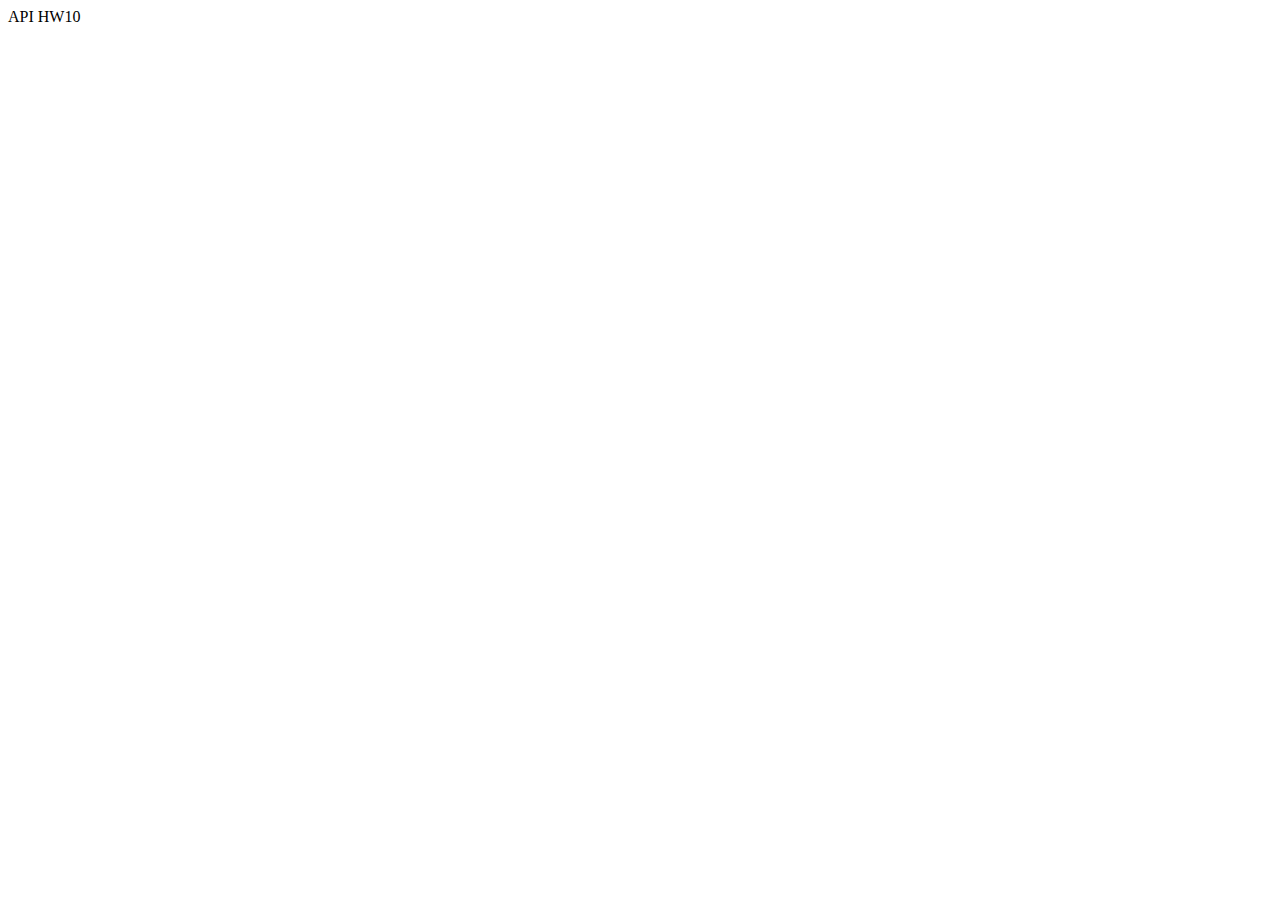
==== APIprac.html @ 67cbf069 "Add files via upload" ====
<DOCTYPE html>
<html>
<head>
	<tilte>API HW10</tilte>
	<script type="text/javascript">
		function getPlayerData() {
			request = new XMLHttpRequest();
			console.log("1 - request object created");
			request.withCredentials=true;

			request.open("GET", "https://free-nba.p.rapidapi.com/players/237");
			request.setRequestHeader("x-rapidapi-host", "free-nba.p.rapidapi.com");
			request.setRequestHeader("x-rapidapi-key", "bb380f9a76msha28fcd26bd36ab1p1134acjsn37ea751d05ad");
			console.log("2 - request opened");

			request.send();
			console.log("3 - Request sent");

			request.onreadystatechange = function() {
				if (request.readyState == 4 && request.status == 200) {
					data = request.responseText;
					alert(data);
					console.log("4 - done");
					// append data to page
				}
			    else if (request.readyState == 4 && request.status != 200) {
			    	console.log("Something went wrong");
			    }
			}
		}
	</script>
</head>
<body onload="getPlayerData()">

</body>
</html>
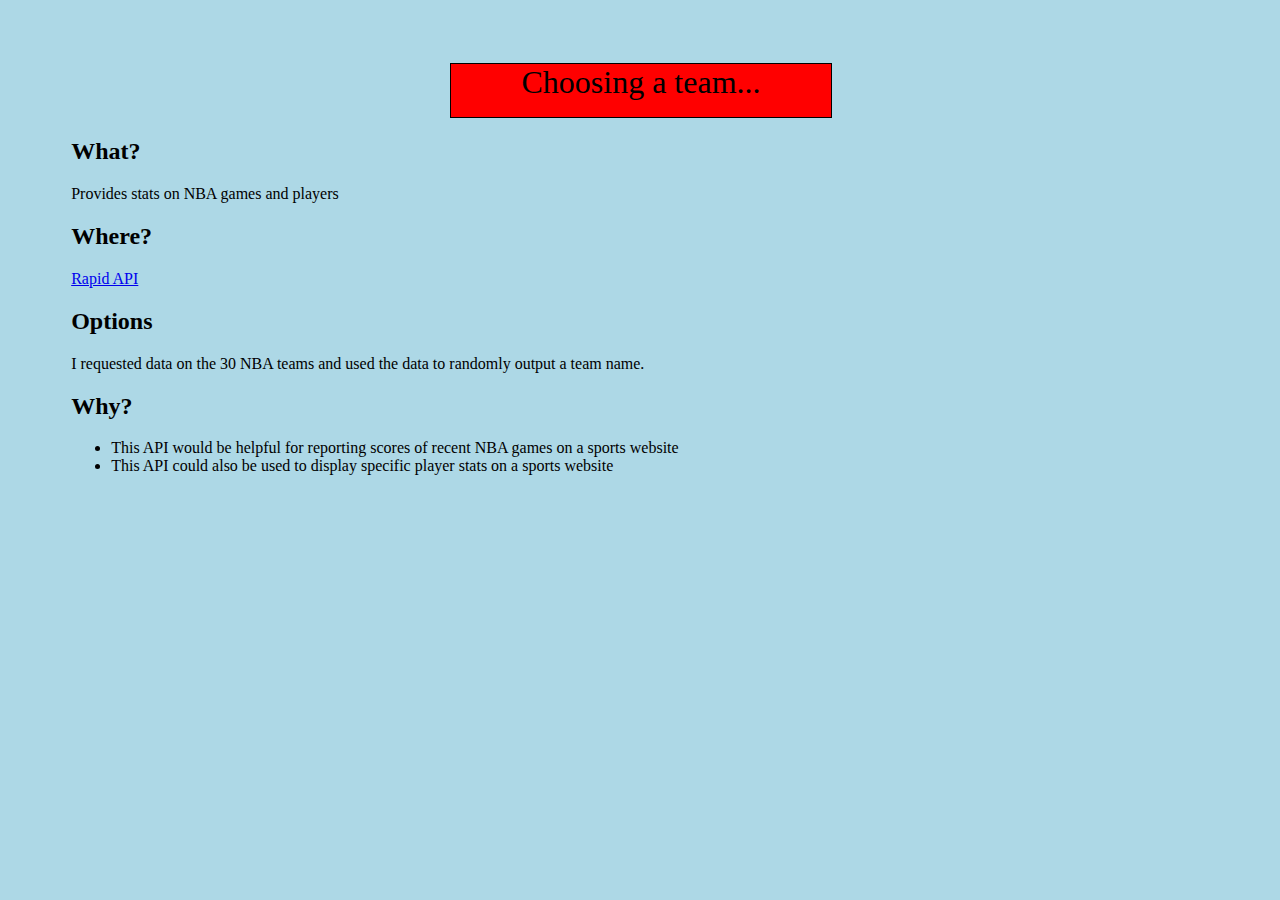
==== commit 0f64f3dc: "Add files via upload" ====
--- a/APIprac.html
+++ b/APIprac.html
@@ -1,36 +1,62 @@
 <DOCTYPE html>
 <html>
 <head>
-	<tilte>API HW10</tilte>
+	<title>API HW10</title>
+	<link rel="stylesheet" type="text/css" href="APIprac.css">
 	<script type="text/javascript">
 		function getPlayerData() {
 			request = new XMLHttpRequest();
-			console.log("1 - request object created");
-			request.withCredentials=true;
 
-			request.open("GET", "https://free-nba.p.rapidapi.com/players/237");
+
+			request.open("GET", "https://cors-anywhere.herokuapp.com/https://free-nba.p.rapidapi.com/teams");
 			request.setRequestHeader("x-rapidapi-host", "free-nba.p.rapidapi.com");
 			request.setRequestHeader("x-rapidapi-key", "bb380f9a76msha28fcd26bd36ab1p1134acjsn37ea751d05ad");
-			console.log("2 - request opened");
 
 			request.send();
-			console.log("3 - Request sent");
 
 			request.onreadystatechange = function() {
 				if (request.readyState == 4 && request.status == 200) {
 					data = request.responseText;
-					alert(data);
 					console.log("4 - done");
-					// append data to page
+					teams = JSON.parse(data);
+					var randTeam = Math.floor(Math.random() * 30);
+					var teamDiv = document.getElementById("teamData");
+					teamDiv.innerHTML = teams.data[randTeam].full_name;
+					teamDiv.style.background = "#90ee90";
 				}
-			    else if (request.readyState == 4 && request.status != 200) {
-			    	console.log("Something went wrong");
-			    }
 			}
 		}
 	</script>
 </head>
 <body onload="getPlayerData()">
+	<div id="teamData">
+		Choosing a team...
+	</div>
+
+	<div id="what">
+		<h2> What? </h2>
+		Provides stats on NBA games and players
+	</div>
+
+	<div id="where">
+		<h2> Where? </h2>
+		<a href="https://rapidapi.com/theapiguy/api/free-nba/endpoints">Rapid API</a>
+	</div>
+
+	<div id="options">
+			<h2>Options</h2>
+		I requested data on the 30 NBA teams and used the data to randomly
+		output a team name.
+	</div>
+
+	<div id="why">
+		<h2>Why?</h2>
+		<ul>
+			<li>This API would be helpful for reporting scores of recent NBA
+			games on a sports website</li>
+			<li>This API could also be used to display specific player stats
+			on a sports website</li>
+	</div>
 
 </body>
 </html>--- a/APIprac.css
+++ b/APIprac.css
@@ -0,0 +1,19 @@
+#teamData {
+	text-align: center;
+	font-size: 200%;
+	margin-left: 35%;
+	margin-right: 35%;
+	margin-top: 5%;
+	width: 30%;
+	height: 6%;
+	border: solid 1px black;
+	background-color: #ff0000;
+}
+
+#what, #where, #options, #why {
+	margin-left: 5%;
+}
+
+body {
+	background-color: #add8e6;
+}